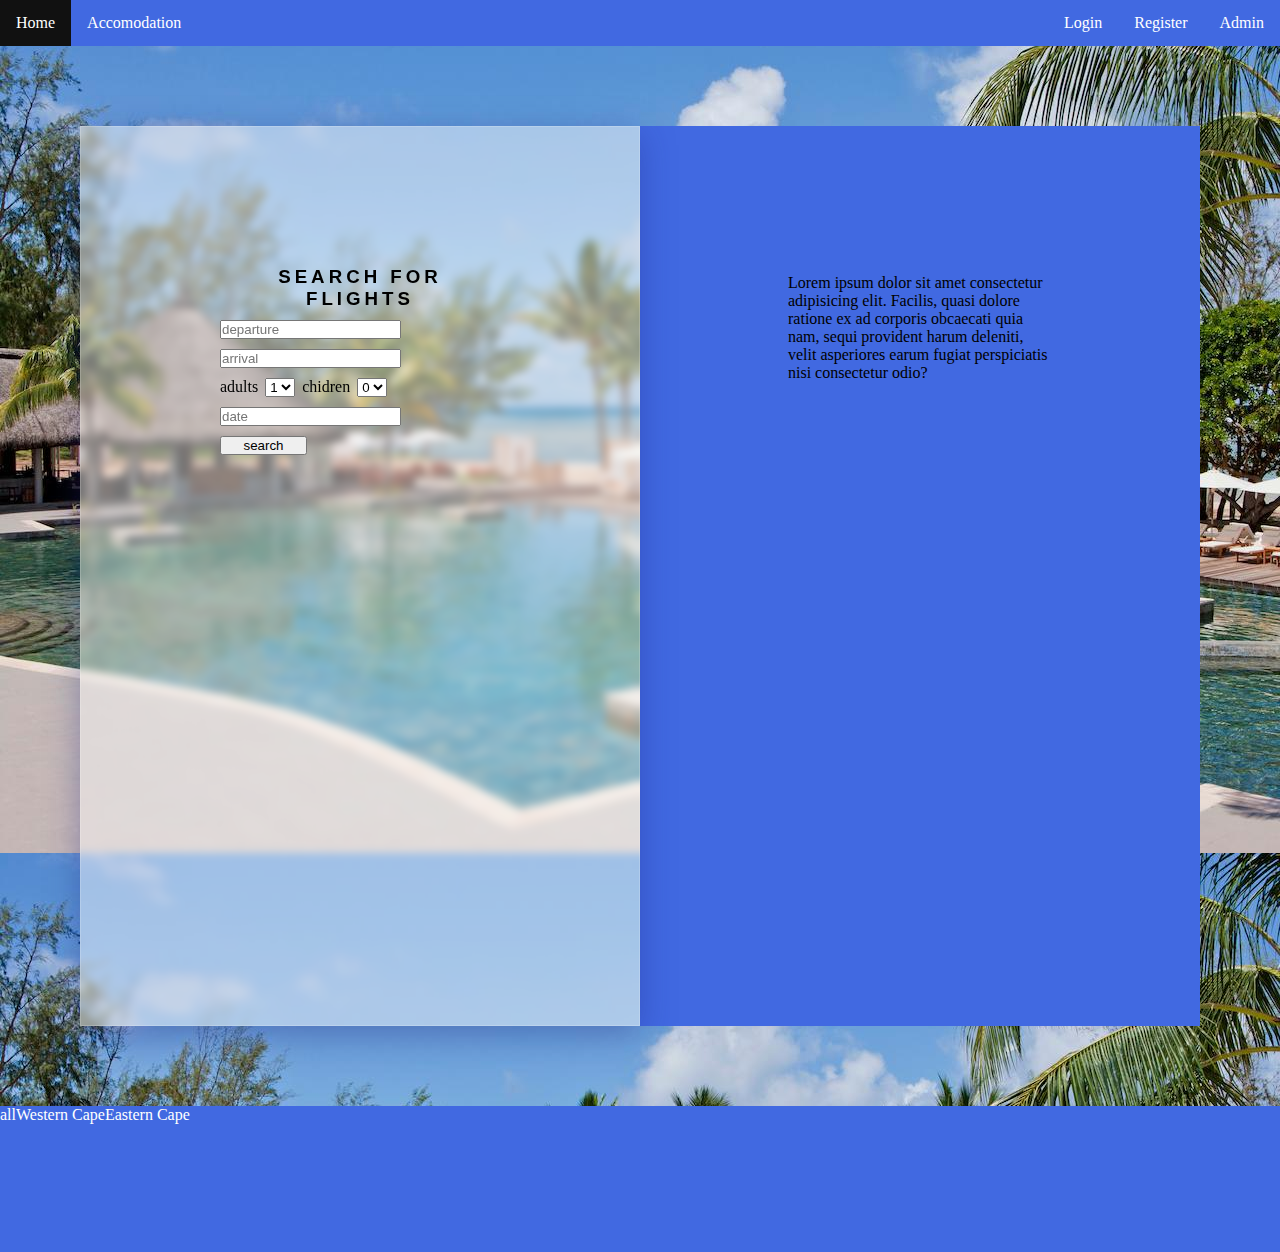
==== index.html @ c1656f65 "first commit" ====
<!DOCTYPE html>
<html lang="en">
<head>
    <meta charset="UTF-8">
    <meta http-equiv="X-UA-Compatible" content="IE=edge">
    <meta name="viewport" content="width=device-width, initial-scale=1.0">
    <title>booking</title>

    <link rel="stylesheet" href="./styles/style.css">
    <script src="./styles/scripts.js"></script>
</head>
<body>
    <section id="landing">
        <ul>
            <li><a href="#home">Home</a></li>
            <li><a href="#bnb">Accomodation</a></li>
            <li style="float:right"><a class="active" href="admin.html">Admin</a></li>
            <li style="float:right"><a class="active" href="reg.html">Register</a></li>
            <li style="float:right"><a class="active" href="login.html">Login</a></li>
          </ul> 
          <div>
              <div class="land-content">
                  <div class="fill-in">
                      <form action="">
                        <div>
                            <h3 class="heading">Search for Flights</h3>
                        </div>
                          <div class="from">
                              <label for="from_where"></label>
                              <input class="f-input" type="text" placeholder="departure">
                          </div>
                          <div class="arrival">
                            <label for="to_where"></label>
                            <input class="f-input" type="text" placeholder="arrival">
                        </div>
                        <div class="people">
                            <label for="adults">adults</label>
                            <select name="adults" id="adults" aria-placeholder="Adults (18+)">
                                <option value="1">1</option>
                                <option value="2">2</option>
                                <option value="3">3</option>
                                <option value="4">4</option>
                                <option value="5">5</option>
                                <option value="6">6</option>
                            </select>
                            <label for="adults">chidren</label>
                            <select name="adults" id="adults" >
                                <option value="0">0</option>
                                <option value="1">1</option>
                                <option value="2">2</option>
                                <option value="3">3</option>
                                <option value="4">4</option>
                                <option value="5">5</option>
                            </select>
                        </div>
                        <div class="date">
                            <label for="date"></label>
                            <input class="f-input" type="text" placeholder="date">
                        </div>
                        <button id="btn" class="f-input">
                            <span>
                                search
                            </span>
                        </button>
                      </form>
                  </div>
                  <div class="about">
                      <p class="lorem">Lorem ipsum dolor sit amet consectetur adipisicing elit. Facilis, quasi dolore ratione ex ad corporis obcaecati quia nam, sequi provident harum deleniti, velit asperiores earum fugiat perspiciatis nisi consectetur odio?</p>
                  </div>
              </div>
          </div>
    </section>
    <section id="bnb">
        <ul>
            <li class="lists">all</li>
            <li class="lists">Western Cape</li>
            <li class="lists">Eastern Cape</li>
        </ul>
        <ul id="products">
            <!-- cart items -->
    
        </ul>

    </section>
</body>
</html>
---- styles/style.css ----
*{
    margin: 0%;
    padding: 0%;
    box-sizing: border-box;
}

#landing{
  min-height: 100vh;
  background-image:url(/images/Outrigger.jpg);
}
.bnb{
  min-height: 100vh;
}

ul {
    list-style-type: none;
    margin: 0;
    padding: 0;
    overflow: hidden;
    background-color:royalblue;
  }
  
  li {
    float: left;
  }
  
  li a {
    display: block;
    color: white;
    text-align: center;
    padding: 14px 16px;
    text-decoration: none;
  }

  .land-content{
    display: flex;
    padding: 80px;
  }

  .fill-in{
    background: rgba(255, 255, 255, 0.45);
    box-shadow: 0 8px 32px 0 rgba(31, 38, 135, 0.37);
    backdrop-filter: blur(4px);
    -webkit-backdrop-filter: blur(4px);
    border: 1px solid rgba(255, 255, 255, 0.18);
    width: 50%;
    min-height: 100vh;
  }

  .about{
    background-color: royalblue;
    width: 50%;
    min-height: 100vh;
  }

  .lorem{
    padding: 148px;
  }

  form{
    padding: 139px;
    display: flex;
     flex-direction: column;
     gap: 10px;
  }

  .lists{
    color: white;
    display: flex;
    justify-content: space-between;
  }
  
  /* Change the link color to #111 (black) on hover */
  li a:hover {
    background-color: #111;
  }

    
  .btn{
    height: 30px;
    border-radius: 5px;
    width: 58px;
  }
  

  .heading{
    display: flex;
    justify-content: center;
    text-align: center;
    color:black;
    text-transform: uppercase;
    font-family: sans-serif;
    letter-spacing: 4px;
  }
  
  .list{
    display: flex;
    justify-content: space-around;
    background-color: lightslategray;
    margin-top: 30px;
    height: 27px;
    list-style: none;
  }
  
  /* products */
  #products {
    display: flex;
    flex-wrap: wrap;
    padding: 5% 10%;
    gap: 30px;
  }
  
  .products {
    width: 200px;
    box-shadow: 3px 3px 3px rgba(0, 0, 0, 0.12);
    display: flex;
    flex-direction: column;
    gap: 10px;
  }
  
  .product-images {
    width: 100%;
    height: 200px;
    object-fit: cover;
    padding: 20px;
  }
  
  .product-content {
    padding: 20px;
    display: flex;
    flex-direction: column;
    gap: 10px;
  }
  
  form .btns{
    margin: 30px 0;
    min-height: 45px;
    width: 100%;
    position: relative;
    overflow: hidden;
  }
  
  #btn {
    width: 87px;
    text-align: center;
  }

  .people{
    display: flex;
    gap: 7px;
  }
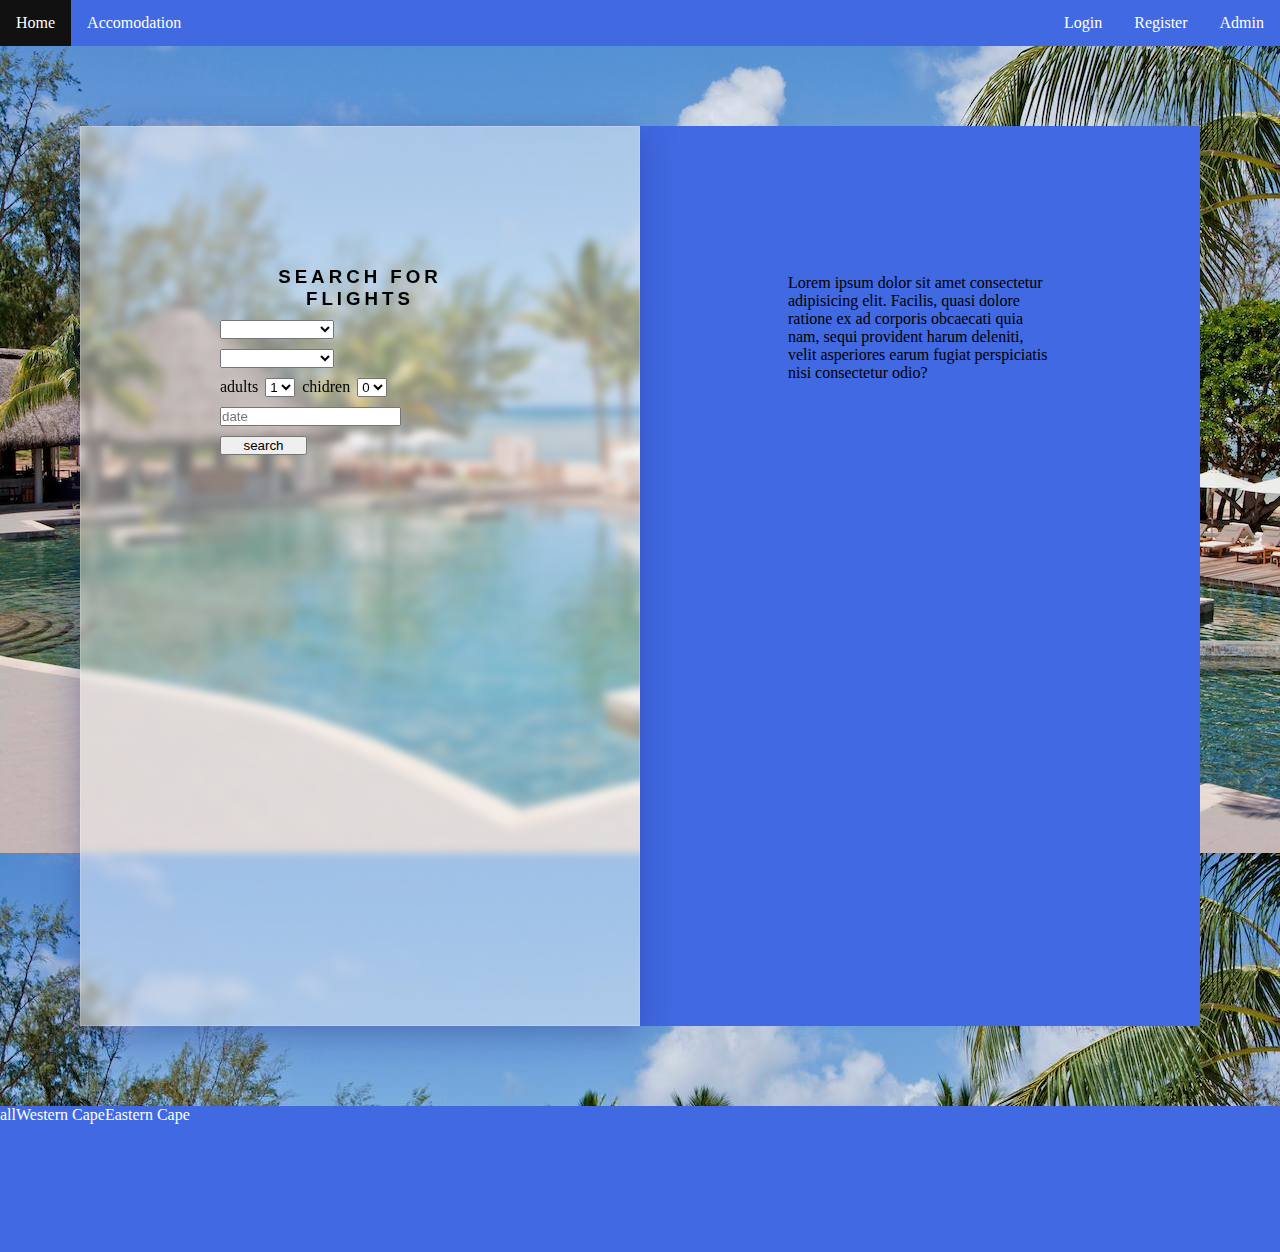
==== commit c9e91ff4: "third" ====
--- a/index.html
+++ b/index.html
@@ -27,11 +27,23 @@
                         </div>
                           <div class="from">
                               <label for="from_where"></label>
-                              <input class="f-input" type="text" placeholder="departure">
+                              <select name="adults" id="adults" >
+                                <option value="0" aria-placeholder="arrival"></option>
+                                <option value="1">Cape Town</option>
+                                <option value="2">East London</option>
+                                <option value="3">Johannessburg</option>
+                                <option value="4">Port Elizabeth</option>
+                            </select>
                           </div>
                           <div class="arrival">
                             <label for="to_where"></label>
-                            <input class="f-input" type="text" placeholder="arrival">
+                            <select name="adults" id="adults" >
+                                <option value="0" aria-placeholder="arrival"></option>
+                                <option value="1">Cape Town</option>
+                                <option value="2">East London</option>
+                                <option value="3">Johannessburg</option>
+                                <option value="4">Port Elizabeth</option>
+                            </select>
                         </div>
                         <div class="people">
                             <label for="adults">adults</label>
--- a/styles/style.css
+++ b/styles/style.css
@@ -109,6 +109,13 @@
     padding: 5% 10%;
     gap: 30px;
   }
+
+  .fly {
+    display: flex;
+    flex-wrap: wrap;
+    padding: 5% 10%;
+    gap: 30px;
+  }
   
   .products {
     width: 200px;
@@ -148,4 +155,20 @@
   .people{
     display: flex;
     gap: 7px;
+  }
+
+  /*admin page*/
+  .header{
+    text-align: center;
+    text-transform: uppercase;
+    text-shadow: royalblue;
+  }
+  
+
+  .edit{
+    background-color: rgb(109, 109, 201);
+  }
+
+  .fly{
+    min-height: 100vh;
   }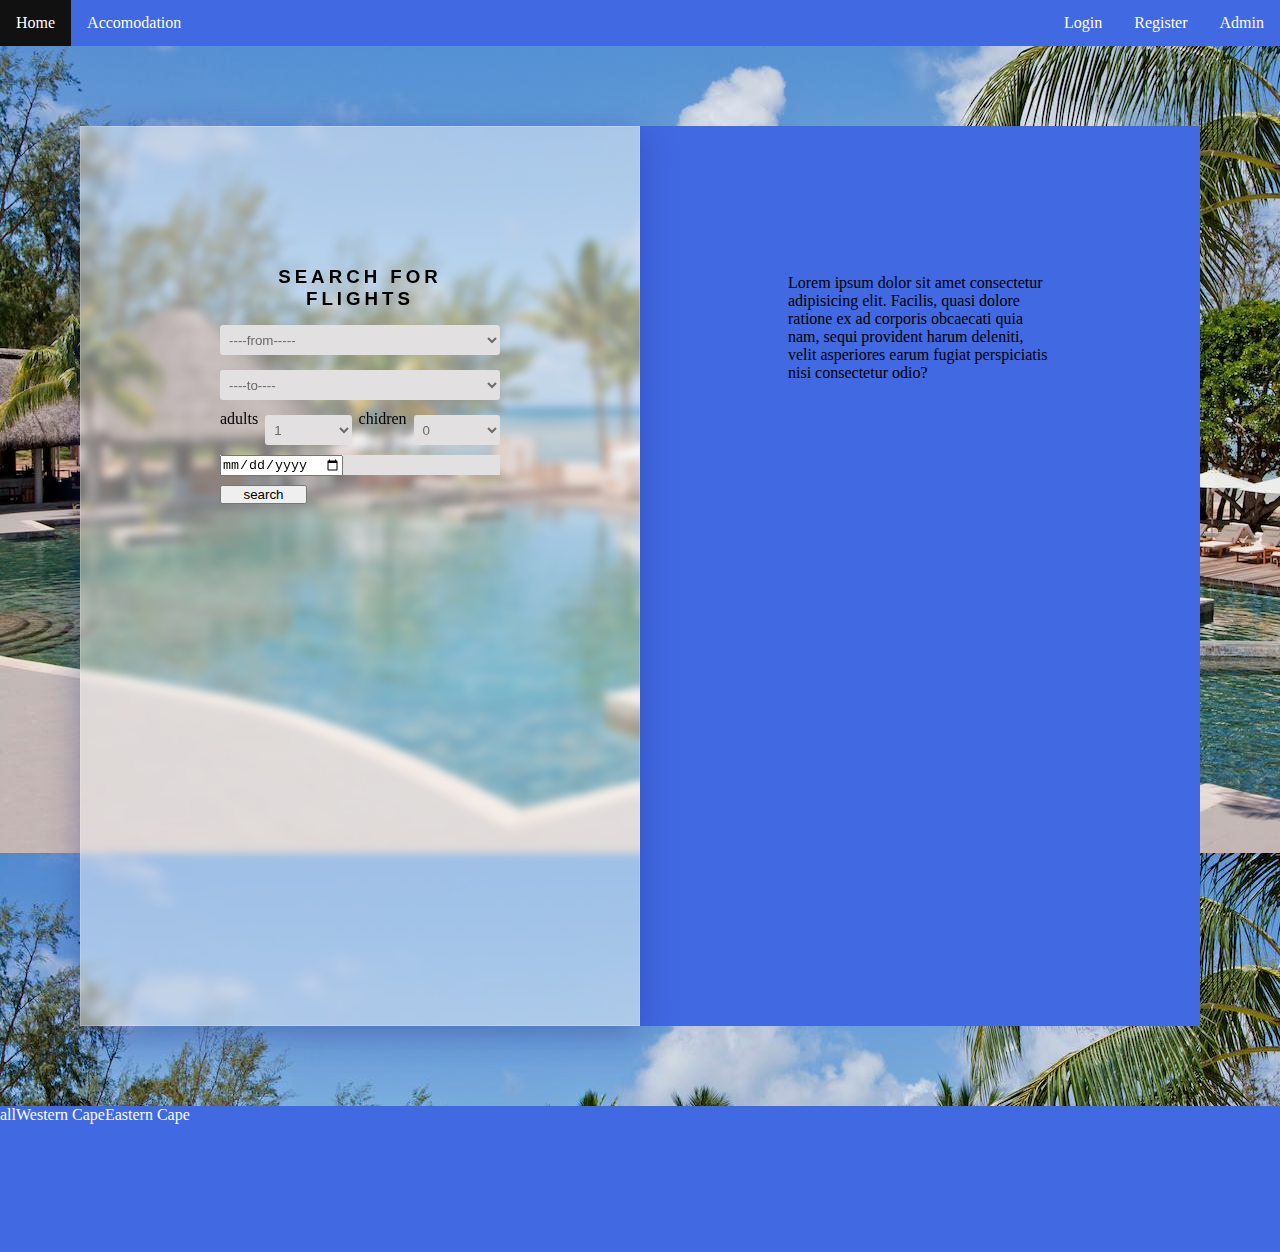
==== commit 279e96c4: "edit,add,del" ====
--- a/index.html
+++ b/index.html
@@ -28,7 +28,7 @@
                           <div class="from">
                               <label for="from_where"></label>
                               <select name="adults" id="adults" >
-                                <option value="0" aria-placeholder="arrival"></option>
+                                <option value="0" aria-placeholder="arrival">----from-----</option>
                                 <option value="1">Cape Town</option>
                                 <option value="2">East London</option>
                                 <option value="3">Johannessburg</option>
@@ -38,7 +38,7 @@
                           <div class="arrival">
                             <label for="to_where"></label>
                             <select name="adults" id="adults" >
-                                <option value="0" aria-placeholder="arrival"></option>
+                                <option value="0" aria-placeholder="arrival">----to----</option>
                                 <option value="1">Cape Town</option>
                                 <option value="2">East London</option>
                                 <option value="3">Johannessburg</option>
@@ -66,9 +66,12 @@
                             </select>
                         </div>
                         <div class="date">
-                            <label for="date"></label>
-                            <input class="f-input" type="text" placeholder="date">
-                        </div>
+                            <div class="flight-date">
+                                <input type="date">
+                                </div>
+                        
+                              </div>
+
                         <button id="btn" class="f-input">
                             <span>
                                 search
--- a/styles/style.css
+++ b/styles/style.css
@@ -171,4 +171,107 @@
 
   .fly{
     min-height: 100vh;
-  }+  }
+
+  /*serach bar*/
+  
+  .flight {
+    padding: 20px;
+  }
+  .flight input, select {
+      color: #6B6A6A;
+  }
+
+  .flight-date{
+    background-color:#E2E0E0 ;
+    height: 20px;
+    color: gray;
+  }
+  
+  .info-box {
+    padding: 10px 0;
+    margin-top: 20px;
+    flex: 1;
+    border-right: 20px solid transparent;
+  }
+  .info-box:last-child {
+    border-right: none;
+  }
+
+  .info-box input[type=text], input[type=submit], select {
+    border: none;
+    outline: none;
+    background: #E2E0E0;
+    margin-top: 5px;
+    width: 100%;
+    padding: 5px;
+    height: 30px;
+    border-radius: 3px;
+  }
+  
+  #flight-type {
+    display: flex;
+    justify-content: flex-start;
+    border-bottom: 1px dotted silver;
+  }
+  #flight-type .info-box {
+    flex: 0 1 25%;
+    display:flex;
+    align-items: center;
+  }
+  
+  #flight-depart {
+    display: flex;
+    justify-content: space-between;
+    border-bottom: 1px dotted silver;
+  }
+  #flight-depart .info-box {
+    position: relative;
+  }
+  #depart-res, #arrive-res {
+    position: absolute;
+    background: #FFFFFF;
+  }
+  #depart-res p, #arrive-res p {
+    padding: 7px 2px;
+    border-bottom: 1px dotted silver;
+  }
+  #depart-res p:hover, #arrive-res p:hover {
+    background: #EDEDED;
+    cursor: pointer;
+  }
+  
+  #flight-dates {
+    display: flex;
+    border-bottom: 1px dotted silver;
+  }
+  
+  #flight-info {
+    display: flex;
+    border-bottom: 1px dotted silver;
+  }
+  
+  #flight-search .info-box {
+    display: flex;
+    justify-content: center;
+  }
+  #flight-search input[type=submit] {
+    background: #55AF3A;
+    color: white;
+    padding: 0;
+    height: 50px;
+    font-size: 1.2em;
+  }
+  
+  /* Calender */
+
+  #calender .nav {
+    padding: 3px;
+    display: flex;
+    justify-content: space-between;
+    align-items: center;
+    margin-bottom: 5px;
+  }
+
+
+
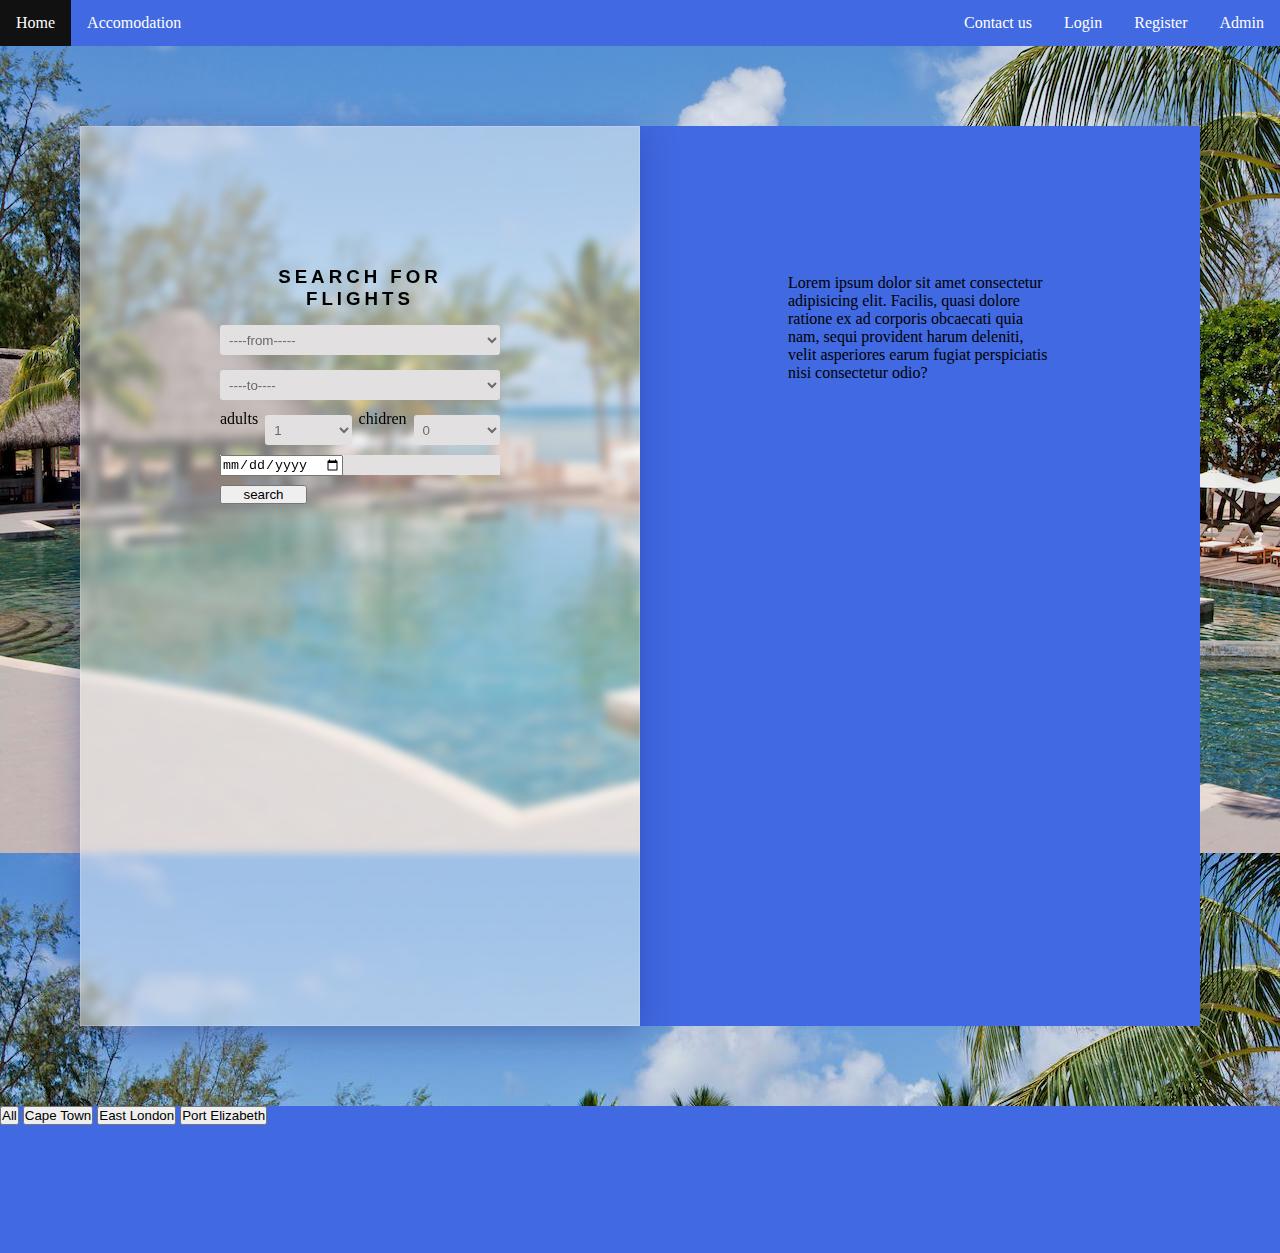
==== commit 5a3923c1: "edit" ====
--- a/index.html
+++ b/index.html
@@ -6,17 +6,18 @@
     <meta name="viewport" content="width=device-width, initial-scale=1.0">
     <title>booking</title>
 
-    <link rel="stylesheet" href="./styles/style.css">
-    <script src="./styles/scripts.js"></script>
+    <link rel="stylesheet" href="/style.css">
+    <script src="/js/scripts.js"></script>
 </head>
 <body>
     <section id="landing">
         <ul>
             <li><a href="#home">Home</a></li>
             <li><a href="#bnb">Accomodation</a></li>
-            <li style="float:right"><a class="active" href="admin.html">Admin</a></li>
-            <li style="float:right"><a class="active" href="reg.html">Register</a></li>
-            <li style="float:right"><a class="active" href="login.html">Login</a></li>
+            <li style="float:right"><a class="active" href="./html/admin.html">Admin</a></li>
+            <li style="float:right"><a class="active" href="./html/reg.html">Register</a></li>
+            <li style="float:right"><a class="active" href="./html/login.html">Login</a></li>
+            <li style="float:right"><a class="active" href="html/cont.html">Contact us</a></li>
           </ul> 
           <div>
               <div class="land-content">
@@ -29,20 +30,20 @@
                               <label for="from_where"></label>
                               <select name="adults" id="adults" >
                                 <option value="0" aria-placeholder="arrival">----from-----</option>
-                                <option value="1">Cape Town</option>
-                                <option value="2">East London</option>
-                                <option value="3">Johannessburg</option>
-                                <option value="4">Port Elizabeth</option>
+                                <option class="selected" value="1">Cape Town</option>
+                                <option class="selected" value="2">East London</option>
+                                <option class="selected" value="3">Johannessburg</option>
+                                <option class="selected" value="4">Port Elizabeth</option>
                             </select>
                           </div>
                           <div class="arrival">
                             <label for="to_where"></label>
                             <select name="adults" id="adults" >
-                                <option value="0" aria-placeholder="arrival">----to----</option>
-                                <option value="1">Cape Town</option>
-                                <option value="2">East London</option>
-                                <option value="3">Johannessburg</option>
-                                <option value="4">Port Elizabeth</option>
+                                <option class="selected" value="0" aria-placeholder="arrival">----to----</option>
+                                <option class="selected" value="1">Cape Town</option>
+                                <option class="selected" value="2">East London</option>
+                                <option class="selected" value="3">Johannessburg</option>
+                                <option class="selected" value="4">Port Elizabeth</option>
                             </select>
                         </div>
                         <div class="people">
@@ -72,7 +73,7 @@
                         
                               </div>
 
-                        <button id="btn" class="f-input">
+                        <button id="btn" class="f-input" onclick="selected()">
                             <span>
                                 search
                             </span>
@@ -86,16 +87,18 @@
           </div>
     </section>
     <section id="bnb">
-        <ul>
-            <li class="lists">all</li>
-            <li class="lists">Western Cape</li>
-            <li class="lists">Eastern Cape</li>
-        </ul>
+        <div class="button-container">
+            <button onclick="filterCards('All')">All</button>
+            <button onclick="filterCards('Cape Town')">Cape Town</button>
+            <button onclick="filterCards('East London')">East London</button>
+            <button onclick="filterCards('Port Elizabeth')">Port Elizabeth</button>
+          </div>
         <ul id="products">
             <!-- cart items -->
     
         </ul>
 
     </section>
+    
 </body>
 </html>--- a/style.css
+++ b/style.css
@@ -0,0 +1,281 @@
+*{
+    margin: 0%;
+    padding: 0%;
+    box-sizing: border-box;
+}
+
+#landing{
+  min-height: 100vh;
+  background-image:url(/images/Outrigger.jpg);
+}
+.bnb{
+  min-height: 100vh;
+}
+
+ul {
+    list-style-type: none;
+    margin: 0;
+    padding: 0;
+    overflow: hidden;
+    background-color:royalblue;
+  }
+  
+  li {
+    float: left;
+  }
+  
+  li a {
+    display: block;
+    color: white;
+    text-align: center;
+    padding: 14px 16px;
+    text-decoration: none;
+  }
+
+  .land-content{
+    display: flex;
+    padding: 80px;
+  }
+
+  .fill-in{
+    background: rgba(255, 255, 255, 0.45);
+    box-shadow: 0 8px 32px 0 rgba(31, 38, 135, 0.37);
+    backdrop-filter: blur(4px);
+    -webkit-backdrop-filter: blur(4px);
+    border: 1px solid rgba(255, 255, 255, 0.18);
+    width: 50%;
+    min-height: 100vh;
+  }
+
+  .about{
+    background-color: royalblue;
+    width: 50%;
+    min-height: 100vh;
+  }
+
+  .lorem{
+    padding: 148px;
+  }
+
+  form{
+    padding: 139px;
+    display: flex;
+     flex-direction: column;
+     gap: 10px;
+  }
+
+  .lists{
+    color: white;
+    display: flex;
+    justify-content: space-between;
+  }
+  
+  /* Change the link color to #111 (black) on hover */
+  li a:hover {
+    background-color: #111;
+  }
+
+    
+  .btn{
+    height: 30px;
+    border-radius: 5px;
+    width: 58px;
+  }
+  
+
+  .heading{
+    display: flex;
+    justify-content: center;
+    text-align: center;
+    color:black;
+    text-transform: uppercase;
+    font-family: sans-serif;
+    letter-spacing: 4px;
+  }
+  
+  .list{
+    display: flex;
+    justify-content: space-around;
+    background-color: lightslategray;
+    margin-top: 30px;
+    height: 27px;
+    list-style: none;
+  }
+  
+  /* products */
+  #products {
+    display: flex;
+    flex-wrap: wrap;
+    padding: 5% 10%;
+    gap: 30px;
+  }
+
+  .fly {
+    display: flex;
+    flex-wrap: wrap;
+    padding: 5% 10%;
+    gap: 30px;
+  }
+  
+  .products {
+    width: 200px;
+    box-shadow: 3px 3px 3px rgba(0, 0, 0, 0.12);
+    display: flex;
+    flex-direction: column;
+    gap: 10px;
+  }
+  
+  .product-images {
+    width: 100%;
+    height: 200px;
+    object-fit: cover;
+    padding: 20px;
+  }
+  
+  .product-content {
+    padding: 20px;
+    display: flex;
+    flex-direction: column;
+    gap: 10px;
+  }
+  
+  form .btns{
+    margin: 30px 0;
+    min-height: 45px;
+    width: 100%;
+    position: relative;
+    overflow: hidden;
+  }
+  
+  #btn {
+    width: 87px;
+    text-align: center;
+  }
+
+  .people{
+    display: flex;
+    gap: 7px;
+  }
+
+  /*admin page*/
+  .header{
+    text-align: center;
+    text-transform: uppercase;
+    text-shadow: royalblue;
+  }
+  
+
+  .edit{
+    background-color: rgb(109, 109, 201);
+  }
+
+  .fly{
+    min-height: 100vh;
+  }
+
+  /*serach bar*/
+  
+  .flight {
+    padding: 20px;
+  }
+  .flight input, select {
+      color: #6B6A6A;
+  }
+
+  .flight-date{
+    background-color:#E2E0E0 ;
+    height: 20px;
+    color: gray;
+  }
+  
+  .info-box {
+    padding: 10px 0;
+    margin-top: 20px;
+    flex: 1;
+    border-right: 20px solid transparent;
+  }
+  .info-box:last-child {
+    border-right: none;
+  }
+
+  .info-box input[type=text], input[type=submit], select {
+    border: none;
+    outline: none;
+    background: #E2E0E0;
+    margin-top: 5px;
+    width: 100%;
+    padding: 5px;
+    height: 30px;
+    border-radius: 3px;
+  }
+  
+  #flight-type {
+    display: flex;
+    justify-content: flex-start;
+    border-bottom: 1px dotted silver;
+  }
+  #flight-type .info-box {
+    flex: 0 1 25%;
+    display:flex;
+    align-items: center;
+  }
+  
+  #flight-depart {
+    display: flex;
+    justify-content: space-between;
+    border-bottom: 1px dotted silver;
+  }
+  #flight-depart .info-box {
+    position: relative;
+  }
+  #depart-res, #arrive-res {
+    position: absolute;
+    background: #FFFFFF;
+  }
+  #depart-res p, #arrive-res p {
+    padding: 7px 2px;
+    border-bottom: 1px dotted silver;
+  }
+  #depart-res p:hover, #arrive-res p:hover {
+    background: #EDEDED;
+    cursor: pointer;
+  }
+  
+  #flight-dates {
+    display: flex;
+    border-bottom: 1px dotted silver;
+  }
+  
+  #flight-info {
+    display: flex;
+    border-bottom: 1px dotted silver;
+  }
+  
+  #flight-search .info-box {
+    display: flex;
+    justify-content: center;
+  }
+  #flight-search input[type=submit] {
+    background: #55AF3A;
+    color: white;
+    padding: 0;
+    height: 50px;
+    font-size: 1.2em;
+  }
+  
+  /* Calender */
+
+  #calender .nav {
+    padding: 3px;
+    display: flex;
+    justify-content: space-between;
+    align-items: center;
+    margin-bottom: 5px;
+  }
+
+  .button-container{
+    background-color: royalblue;
+    
+  }
+
+
